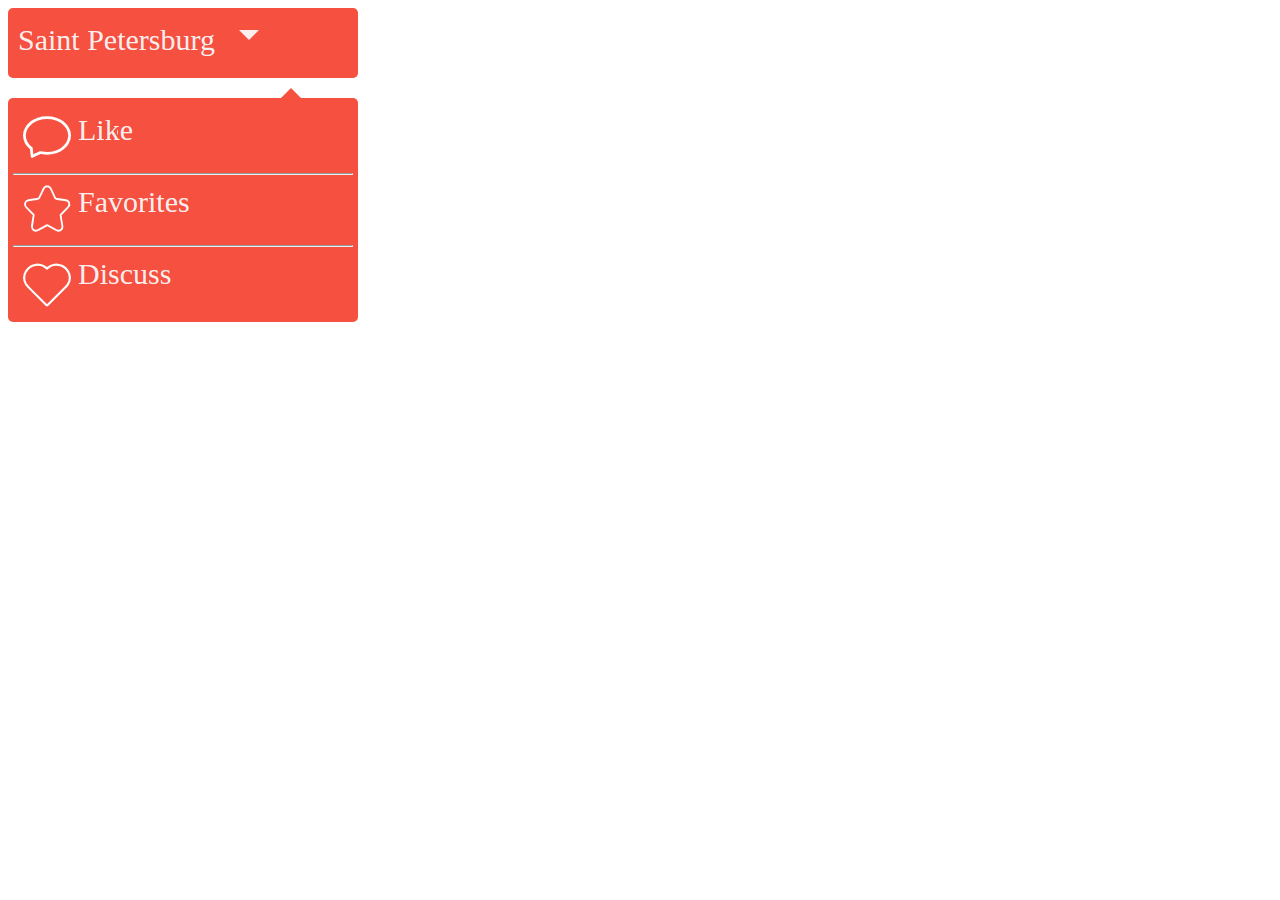
==== tast1-3.html @ 1fc175f2 "[JinHui] {feat}-{#1.3}: the task for 1.3:CSS(one)" ====
<html>
  <head>
    <title>下拉列表框</title>
    <style>
      .box-main {
        position: relative;
        background-color: rgb(246, 80, 64);
        width: 350px;
        height: 70px;  
        border-radius: 5px;
      }

      .box-main-text {
        display: inline-block;
      }

      p {  
        font-size: 30px;
        color: rgba(250, 244, 244, 0.973);
        margin-block-start: 15px;
        margin-block-end: 15px;
        margin-inline-start: 10px;
      }
      
      .box-main-tri {
        display: inline-block; 
        width: 0px;
        height: 0px;
        margin-left: 20px;
        border: 10px solid;
        border-left-color:transparent;
        border-right-color:transparent;
        border-bottom-color:transparent;
        border-top-color:rgba(250, 244, 244, 0.973);
      }
      .box-triangle {
        display: block;
        width: 0px;
        height: 0px;
        margin-left: 273px;
        margin-bottom: -16px;
        border: 10px solid;
        border-left-color:transparent;
        border-right-color:transparent;
        border-bottom-color:rgb(246, 80, 64);
        border-top-color:transparent;
      }
      .box-list {
        position: relative;
        display: block;      
        width: 350px;
        height: auto;  
        border-radius: 5px;
        background-color: rgb(246, 80, 64);
      }

      .show-image {
        background-image: url(./image/icon.png);
        width: 40px;
        height: 50px;
      }

      hr {
        margin-block-start: 0;
        margin-block-end: 0;
        border-width: 0.5px;
      }
      ul {
        list-style-type: none;
        padding-inline-start: 20px;
        padding: 5px;
      }

      ul li {
        margin: 10px;
        padding-left: 55px;
        background-repeat: no-repeat;
        font-size: 30px;
        color: rgba(250, 244, 244, 0.973);
       }
      
       #like {
        background-position: 0 0;
       }

       #favorite {
        background-position: -93px 0;
        border-top-color: rgba(250, 244, 244, 0.973);
        border-top-width: 4px;
       }

       #discuss {
        background-position: 0 -70px;
       }


    </style>
  </head>
  <body>
    <div class="box-main">
      <div class="box-main-text">
         <p>Saint Petersburg</p>
      </div>
      <div class="box-main-tri">
      </div>
    </div>
    <div class="box-triangle">
    </div>
    <div class="box-list">
      <ul>
        <li id="like" class="show-image">Like</li>
        <hr/>
        <li id="favorite" class="show-image">Favorites</li>
        <hr/>
        <li id="discuss" class="show-image">Discuss</li>
      </ul>
    </div>
  </body>
</html>
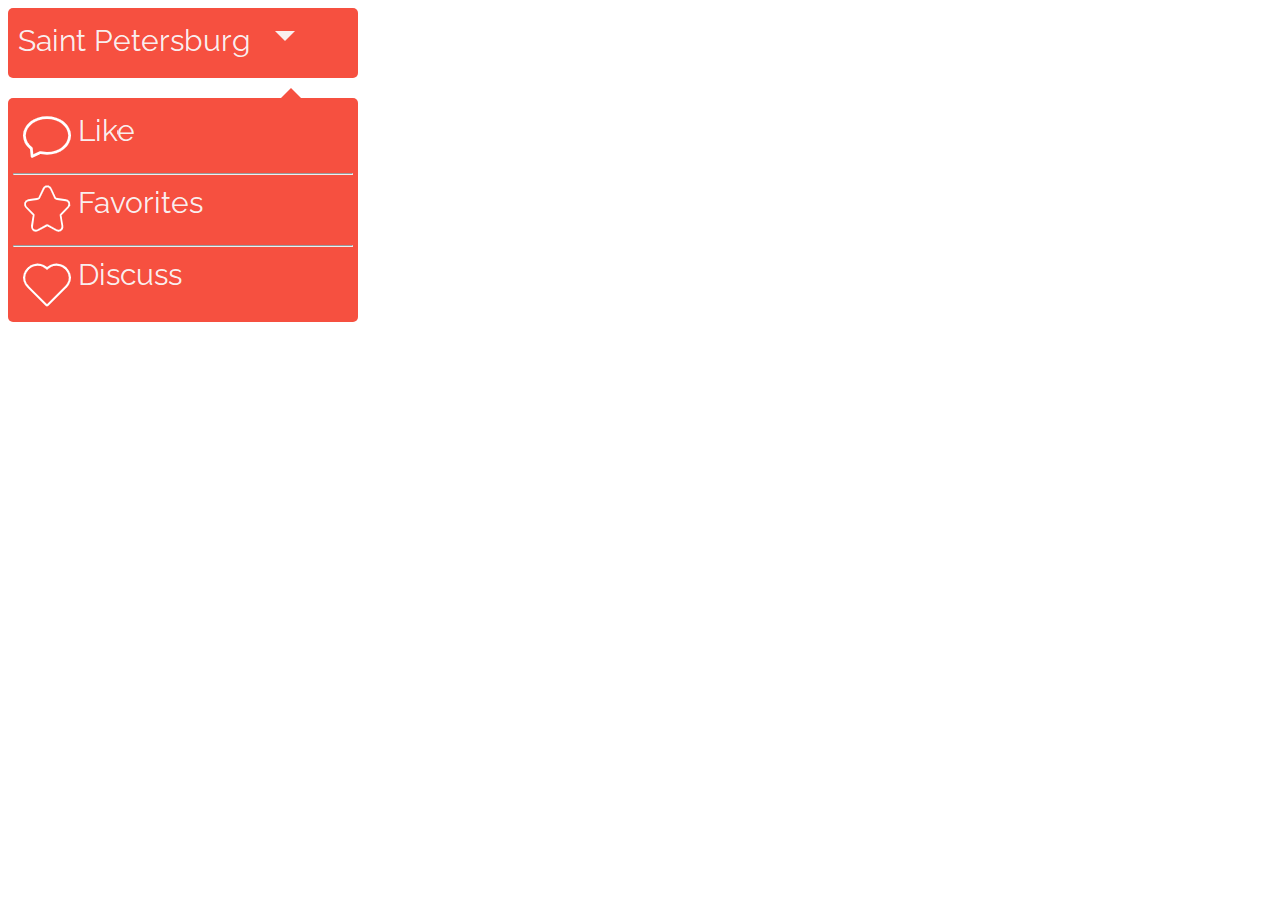
==== commit f7a06d66: "[JinHui] {feat}-{#1.3}: add new font-family" ====
--- a/tast1-3.html
+++ b/tast1-3.html
@@ -1,6 +1,7 @@
 <html>
   <head>
     <title>下拉列表框</title>
+    <link href="http://fonts.googleapis.com/css?family=Raleway" rel="stylesheet">
     <style>
       .box-main {
         position: relative;
@@ -15,6 +16,7 @@
       }
 
       p {  
+        font-family: "Raleway",sans-serif;
         font-size: 30px;
         color: rgba(250, 244, 244, 0.973);
         margin-block-start: 15px;
@@ -76,6 +78,7 @@
         padding-left: 55px;
         background-repeat: no-repeat;
         font-size: 30px;
+        font-family: "Raleway",sans-serif;
         color: rgba(250, 244, 244, 0.973);
        }
       
